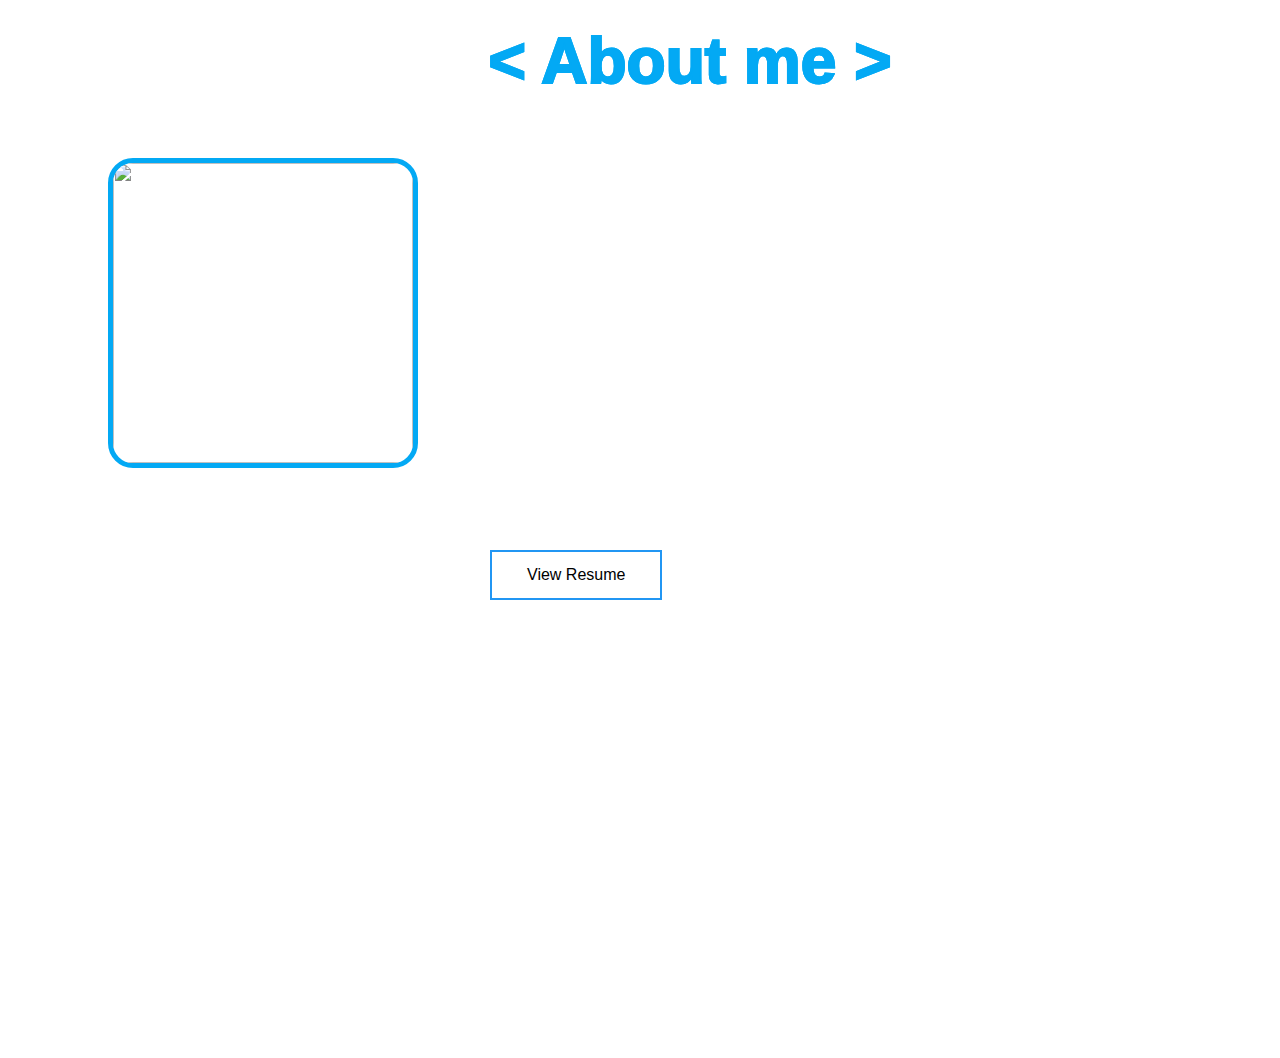
==== about.html @ 6268d452 "init" ====
<!DOCTYPE html>
<html lang="en">
<head>
    <meta charset="UTF-8">
    <meta name="viewport" content="width=device-width, initial-scale=1.0">
    <link href="https://fonts.googleapis.com/css2?family=Open+Sans+Condensed:wght@300&display=swap" rel="stylesheet">
    <link rel="stylesheet" href="aboutme.css">
    <title>About </title>
</head>
<body>
    <div class="container">
    <div class="rounded"> 
        <img src="ramya.jpg" alt="" width="300px" height="300px">
    </div>
        <div class="text">
            <h2> < About me > </About></h2>
            <h2> < About me > </h2>
            <p class="para"> I am Ramyashi. Tech Enthusiast . Born on 5th January 2001 . My native is Udupi ."Be Hungry for knowledge , the whole thing is to learn everyday." This line keeps  always me motivated.  Curious to know about new technologies.Learning new things and scaling up my skills is my nature.
            
            <br> <br><br>&nbsp;&nbsp;&nbsp;&nbsp;&nbsp;&nbsp;&nbsp;&nbsp; My love towards technologies inspired me to take up Computer Science  as my degree. Currently I am persuing my third year of Engineering Degree from Sahyadri college of Engineering and management Adyar,Mangalore.
            <br><br><br><button class="btn info"> View Resume</button>
        </p>
        </div>
    </div>
</body>
</html>
---- aboutme.css ----
body{
    background: url(https://www.fg-a.com/wallpapers/2020-black-crystalline-peaks-image.jpg) no-repeat;
    background-position: center;
    background-size: cover;
    height: 100vh;
    transition:  all .5s;
    overflow: hidden;
    font-family: 'Open Sans Condensed', sans-serif;
}
img {
    border: 5px solid #03a9f4;
  }
.btn {
    border: 2px solid black;
    background-color: white;
    color: black;
    padding: 14px 35px;
    font-size: 16px;
    cursor: pointer;
    
  
    
}
.info {
    border-color: #2196F3;
    color: black;
}

.info:hover {
    background: #2196F3;
    color: black;
}
.rounded{
    left: 0;
    height: 100vh;
    width:50%;
    margin-top: 150px;
    margin-left: 100px;
}
.rounded img{
    border-radius: 25px;
}
.text{
    
    height: 100vh;
    width:50%;
    float: left;
} 

.container
{
  display: flex;
}
.text{
    position: relative;

}
.text h2{
    position: absolute;
    font-family: Arial, Helvetica, sans-serif;
    transform: translate(-50%,-50%);
    font-size: 4em;
}
.text h2:nth-child(1)
{
    color: transparent;
    -webkit-text-stroke: 2px #03a9f4;
}
.text h2:nth-child(2)
{
    color: #03a9f4;
    animation: animate 4s ease-in-out infinite;
    -webkit-text-stroke: 2px #03a9f4;
}
@keyframes animate{
    0%,100%{
        clip-path: polygon(0% 45%, 15% 44%, 32% 50%, 54% 60%, 70% 61%, 84% 59%, 100% 52%, 100% 100%, 0% 100%);
    }
    50%{
        clip-path: polygon( 0% 60%, 16% 65%,34% 66%, 51% 62%, 67% 50% ,84% 45%, 100% 46%,100% 100%, 0% 100%);
    }
}
.para{
    color: white;
    right: 0;
    height: 100vh;
    width:100%;
    margin-top: 150px;
    margin-left: -200px;
    font-size: 1.3em;
   
}
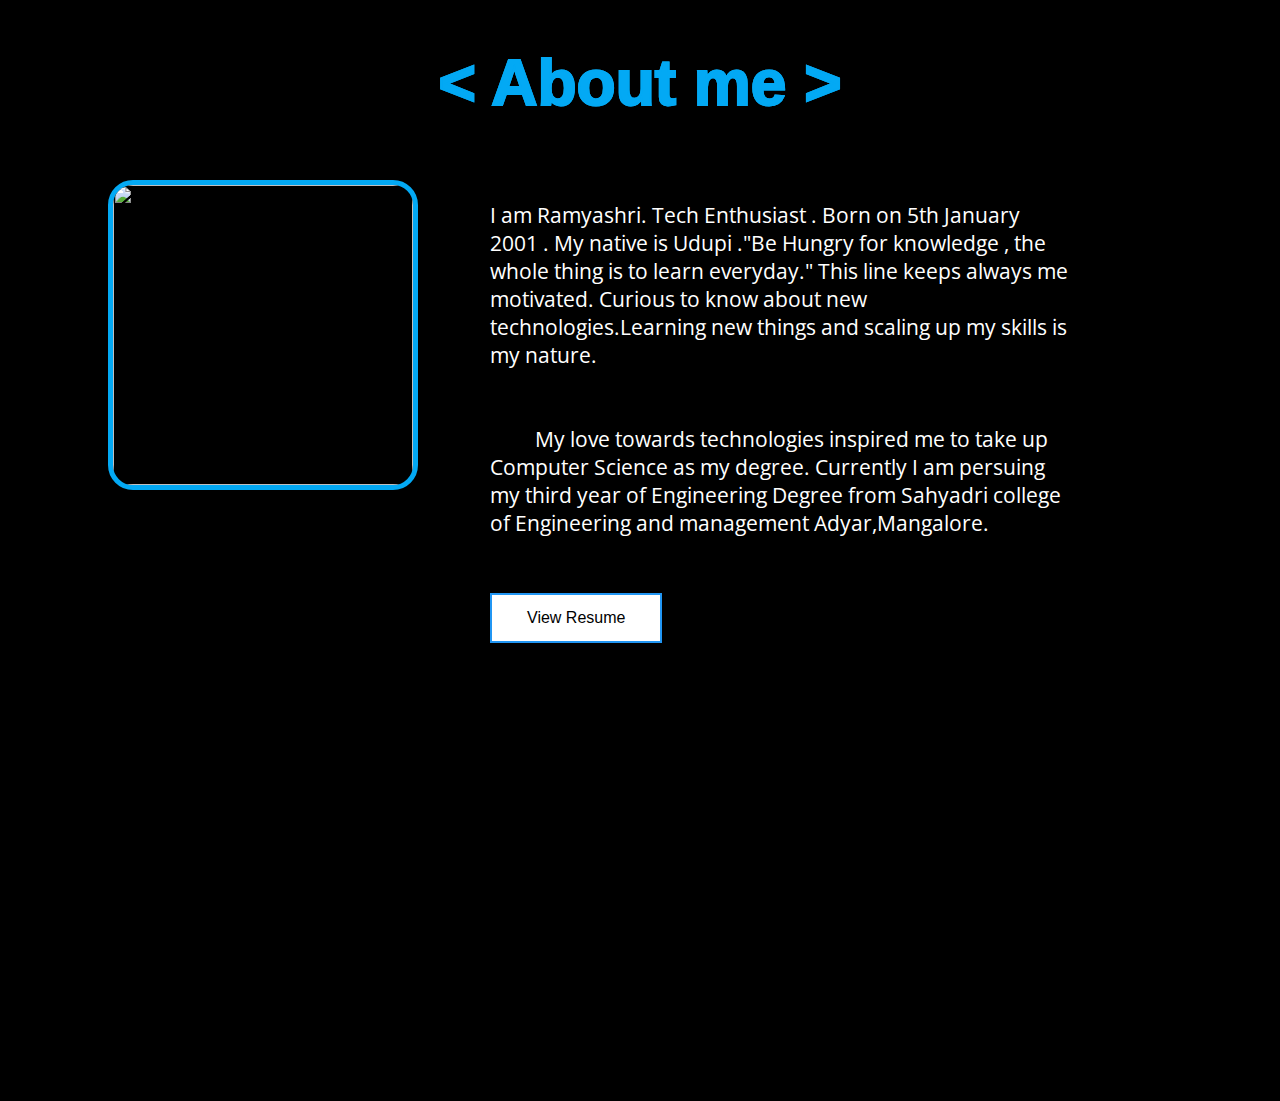
==== commit 906371db: "init" ====
--- a/about.html
+++ b/about.html
@@ -1,4 +1,4 @@
-<!DOCTYPE html>
+C:\Users\mayur\Github\Ramyashrihebbar.github.io-1\about.html<!DOCTYPE html>
 <html lang="en">
 <head>
     <meta charset="UTF-8">
@@ -8,19 +8,31 @@
     <title>About </title>
 </head>
 <body>
+    <!--<div class="loading" id="loader">
+        <span class="loader">Loading...</span>
+        <span class="animation1"></span>
+        <span class="animation2"></span>
+    </div>
+    <script>
+        $(window).on("load", function() {
+            $(".loading").fadeOut(500);
+        });
+    </script>-->
     <div class="container">
     <div class="rounded"> 
-        <img src="ramya.jpg" alt="" width="300px" height="300px">
+        <img src="ramya.jpg" alt="">
     </div>
+            <h2> < About me ></h2>
+            <h2> < About me ></h2>
         <div class="text">
-            <h2> < About me > </About></h2>
-            <h2> < About me > </h2>
-            <p class="para"> I am Ramyashi. Tech Enthusiast . Born on 5th January 2001 . My native is Udupi ."Be Hungry for knowledge , the whole thing is to learn everyday." This line keeps  always me motivated.  Curious to know about new technologies.Learning new things and scaling up my skills is my nature.
+            
+            <p class="para"> I am Ramyashri. Tech Enthusiast . Born on 5th January 2001 . My native is Udupi ."Be Hungry for knowledge , the whole thing is to learn everyday." This line keeps  always me motivated.  Curious to know about new technologies.Learning new things and scaling up my skills is my nature.
             
             <br> <br><br>&nbsp;&nbsp;&nbsp;&nbsp;&nbsp;&nbsp;&nbsp;&nbsp; My love towards technologies inspired me to take up Computer Science  as my degree. Currently I am persuing my third year of Engineering Degree from Sahyadri college of Engineering and management Adyar,Mangalore.
             <br><br><br><button class="btn info"> View Resume</button>
         </p>
         </div>
     </div>
+</div>
 </body>
 </html>--- a/aboutme.css
+++ b/aboutme.css
@@ -1,92 +1,234 @@
-body{
-    background: url(https://www.fg-a.com/wallpapers/2020-black-crystalline-peaks-image.jpg) no-repeat;
-    background-position: center;
-    background-size: cover;
-    height: 100vh;
-    transition:  all .5s;
-    overflow: hidden;
-    font-family: 'Open Sans Condensed', sans-serif;
-}
-img {
-    border: 5px solid #03a9f4;
-  }
-.btn {
-    border: 2px solid black;
-    background-color: white;
-    color: black;
-    padding: 14px 35px;
-    font-size: 16px;
-    cursor: pointer;
+@media only screen and (min-width: 450px){
+    body{
+        background-position: center;
+        background-size: cover;
+        height: 100vh;
+        transition:  all .5s;
+        overflow: hidden;
+        font-family: 'Open Sans Condensed', sans-serif;
+    }
+    img {
+        border: 5px solid #03a9f4;
+      }
+    .btn {
+        border: 2px solid black;
+        padding: 14px 35px;
+        font-size: 16px;
+        cursor: pointer;
+    }
+    .rounded{
+        left: 0;
+        height: 100vh;
+        width:50%;
+        margin-top: 150px;
+        margin-left: 100px;
+    }
+    .rounded img{
+        border-radius: 25px;
+        width: 300px;
+        height: 300px;
+    }
+    .text{
+        height: 100vh;
+        width:50%;
+        float: left;
+    } 
+    .container
+    {
+      display: flex;
+    }
+    .text{
+        position: relative;
+    }
+    .container h2{
+        position: absolute;
+        font-family: Arial, Helvetica, sans-serif;
+        transform: translate(-50%,-50%);
+        font-size: 4em;
+    }
+    .para{
+        right: 0;
+        height: 100vh;
+        width:100%;
+        top: 150px;
+        left: -200px;
+        font-size: 1.3em;
+    }
+    }
+    @media only screen and (max-width:450px){
+        body{
+            background-position: center;
+            background-size: cover;
+            height: 50vh;
+            transition:  all .5s;
+            overflow: hidden;
+            font-family: 'Open Sans Condensed', sans-serif;
+        }
+        img {
+            border: 3px solid #03a9f4;
+          }
+        .btn {
+            border: 2px solid black;
+            padding: 7px 17px;
+            font-size: 5px;
+            cursor: pointer;
+        }
+        .rounded{
+            left: 0;
+            height: 50vh;
+            width:25%;
+            margin-top: 50px;
+            margin-left: 50px;
+        }
+        .rounded img{
+            position: absolute;
+            top: 10%;
+            left: 30%;
+            right: 30%;
+            border-radius: 25px;
+            width: 150px;
+            height: 150px;
+        }
+        .text{
+            height: 100vh;
+            width:50%;
+            float: left;
+            position: fixed;
+        } 
+        .container
+        {
+          position: relative;
+          display: flex;
+          align-items: baseline;
+        }
+        .text{
+            position: relative;
+            bottom: -100px;
+        }
+        .container h2{
+            font-family: Arial, Helvetica, sans-serif;
+            transform: translate(-50%,-50%);
+            font-size: 1.85em;
+        }
+        .para{
+            right: 0;
+            height: 500vh;
+            width:100%;
+            left: -50px;
+            top: 22%;;
+            font-size: 0.8em;
+            text-align: justify;
+        }
+    }
+    body{
+        background: black;
+        background-position: center;
+        background-size: cover;
+        transition:  all .5s;
+        overflow: hidden;
+        font-family: 'Open Sans Condensed', sans-serif;
+    }
+    img {
+        border: 5px solid #03a9f4;
+      }
+    .btn {
+        border: 2px solid black;
+        background-color: white;
+        color: black;
+        cursor: pointer;
+    }
+    .info {
+        border-color: #2196F3;
+        color: black;
+    }
+    .info:hover {
+        background: #2196F3;
+        color: black;
+    }
     
-  
+    .text{
+        position: relative;
+    }
+    .container h2{
+        position: absolute;
+        font-family: Arial, Helvetica, sans-serif;
+        transform: translate(-50%,-50%);
+        left: 50%;
+    }
+    .container h2:nth-child(3)
+    {
+        color: transparent;
+        -webkit-text-stroke: 2px #03a9f4;
+    }
+    .container h2:nth-child(2)
+    {
+        color: #03a9f4;
+        animation: animate 4s ease-in-out infinite;
+        -webkit-text-stroke: 2px #03a9f4;
+    }
+    @keyframes animate{
+        0%,100%{
+            clip-path: polygon(0% 45%, 15% 44%, 32% 50%, 54% 60%, 70% 61%, 84% 59%, 100% 52%, 100% 100%, 0% 100%);
+        }
+        50%{
+            clip-path: polygon( 0% 60%, 16% 65%,34% 66%, 51% 62%, 67% 50% ,84% 45%, 100% 46%,100% 100%, 0% 100%);
+        }
+    }
+    .para{
+        position: absolute;
+        color: white;
+    }
+    .loading{
+        position: absolute;
+        left: 0;
+        top: 0;
+        right: 0;
+        bottom:0;
+        z-index: 1000;
+        background: #000;
+    }
+    .loader{
+        width: 200px;
+        height: 200px;
+        line-height: 200px;
+        text-align: center;
+        position: absolute;
+        left: 50%;
+        top: 50%;
+        margin: -100px 0 0 -100px;
+        font-size: 30px;
+        color:#fff;
+        perspective: 200px;
+    }
+    .animation1,
+    .animation2{
+        position: absolute;
+        width: 200px;
+        height: 200px;
+        border-radius: 50%;
+        border: 5px solid;
+        border-left-color: #10ac84;
+        border-top-color: #ff9f43;
+        border-right-color: #0984e3;
+        border-bottom-color: #d63031;
+        position: absolute;
+        left: 50%;
+        top: 50%;
+        margin: -100px 0 0 -100px;
+        animation: animation1 3s ;
+        animation-iteration-count: infinite;
     
-}
-.info {
-    border-color: #2196F3;
-    color: black;
-}
-
-.info:hover {
-    background: #2196F3;
-    color: black;
-}
-.rounded{
-    left: 0;
-    height: 100vh;
-    width:50%;
-    margin-top: 150px;
-    margin-left: 100px;
-}
-.rounded img{
-    border-radius: 25px;
-}
-.text{
+    }
+    .animation2{
+        animation: animation2 3s ;
+        animation-iteration-count: infinite;
     
-    height: 100vh;
-    width:50%;
-    float: left;
-} 
-
-.container
-{
-  display: flex;
-}
-.text{
-    position: relative;
-
-}
-.text h2{
-    position: absolute;
-    font-family: Arial, Helvetica, sans-serif;
-    transform: translate(-50%,-50%);
-    font-size: 4em;
-}
-.text h2:nth-child(1)
-{
-    color: transparent;
-    -webkit-text-stroke: 2px #03a9f4;
-}
-.text h2:nth-child(2)
-{
-    color: #03a9f4;
-    animation: animate 4s ease-in-out infinite;
-    -webkit-text-stroke: 2px #03a9f4;
-}
-@keyframes animate{
-    0%,100%{
-        clip-path: polygon(0% 45%, 15% 44%, 32% 50%, 54% 60%, 70% 61%, 84% 59%, 100% 52%, 100% 100%, 0% 100%);
-    }
-    50%{
-        clip-path: polygon( 0% 60%, 16% 65%,34% 66%, 51% 62%, 67% 50% ,84% 45%, 100% 46%,100% 100%, 0% 100%);
-    }
-}
-.para{
-    color: white;
-    right: 0;
-    height: 100vh;
-    width:100%;
-    margin-top: 150px;
-    margin-left: -200px;
-    font-size: 1.3em;
-   
-}+    }
+    @keyframes animation1{
+        0%{transform: rotate3d(1,1,1,0deg);}
+        100%{transform: rotate3d(1,1,1,360deg);}
+    }
+    @keyframes animation2{
+        0%{transform: rotate3d(1,1,1,0deg);}
+        100%{transform: rotate3d(1,1,1,-360deg);}
+    }